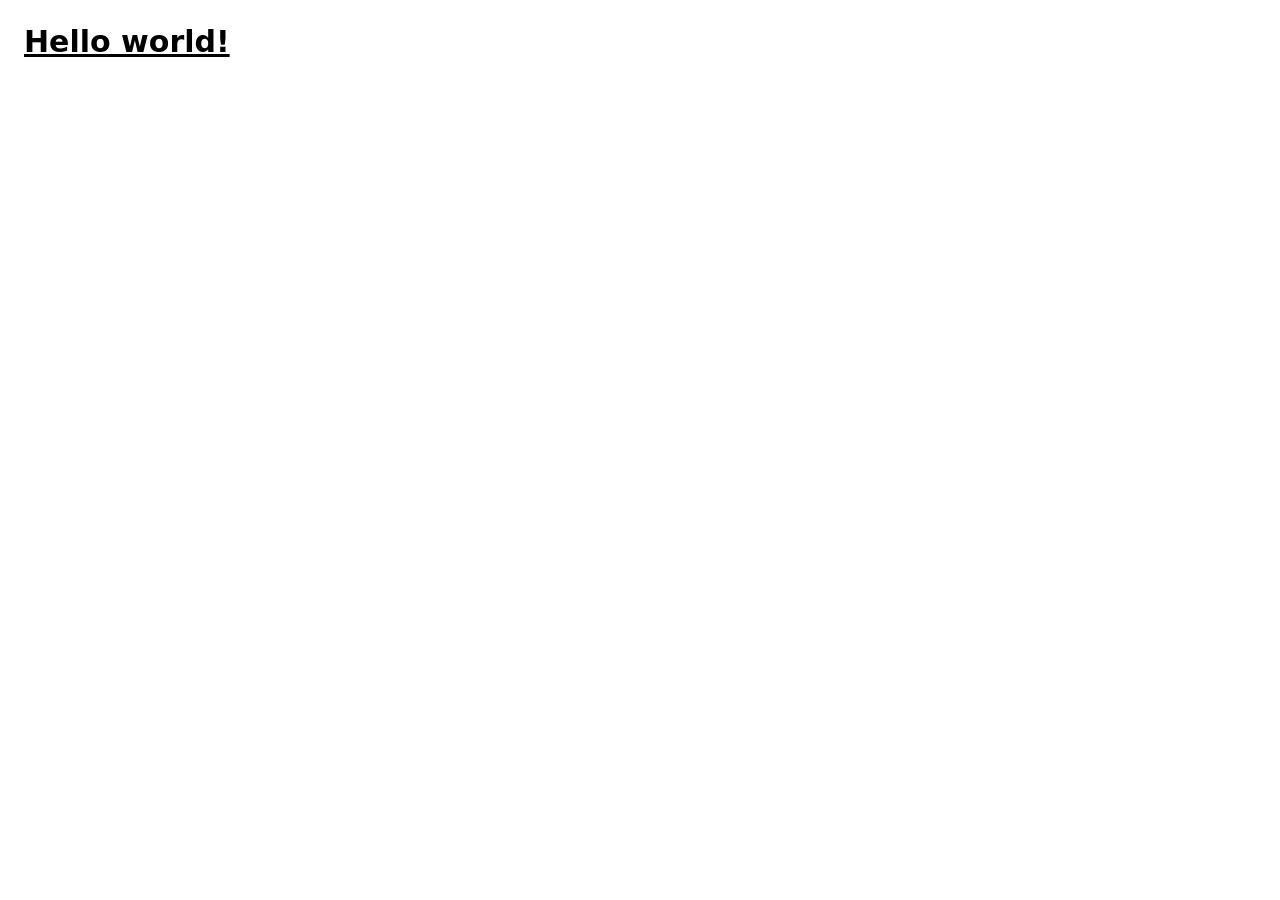
==== index.html @ 54769e11 "html with tailwind setup" ====
<!doctype html>
<html>
<head>
  <meta charset="UTF-8">
  <meta name="viewport" content="width=device-width, initial-scale=1.0">
  <link href="assets/css/app.css" rel="stylesheet">
</head>
<body>
  <h1 class="text-3xl font-bold underline p-6">Hello world!</h1>
</body>
</html>
---- assets/css/app.css ----
/*
! tailwindcss v3.0.24 | MIT License | https://tailwindcss.com
*/

/*
1. Prevent padding and border from affecting element width. (https://github.com/mozdevs/cssremedy/issues/4)
2. Allow adding a border to an element by just adding a border-width. (https://github.com/tailwindcss/tailwindcss/pull/116)
*/

*,
::before,
::after {
  box-sizing: border-box;
  /* 1 */
  border-width: 0;
  /* 2 */
  border-style: solid;
  /* 2 */
  border-color: #e5e7eb;
  /* 2 */
}

::before,
::after {
  --tw-content: '';
}

/*
1. Use a consistent sensible line-height in all browsers.
2. Prevent adjustments of font size after orientation changes in iOS.
3. Use a more readable tab size.
4. Use the user's configured `sans` font-family by default.
*/

html {
  line-height: 1.5;
  /* 1 */
  -webkit-text-size-adjust: 100%;
  /* 2 */
  -moz-tab-size: 4;
  /* 3 */
  -o-tab-size: 4;
     tab-size: 4;
  /* 3 */
  font-family: ui-sans-serif, system-ui, -apple-system, BlinkMacSystemFont, "Segoe UI", Roboto, "Helvetica Neue", Arial, "Noto Sans", sans-serif, "Apple Color Emoji", "Segoe UI Emoji", "Segoe UI Symbol", "Noto Color Emoji";
  /* 4 */
}

/*
1. Remove the margin in all browsers.
2. Inherit line-height from `html` so users can set them as a class directly on the `html` element.
*/

body {
  margin: 0;
  /* 1 */
  line-height: inherit;
  /* 2 */
}

/*
1. Add the correct height in Firefox.
2. Correct the inheritance of border color in Firefox. (https://bugzilla.mozilla.org/show_bug.cgi?id=190655)
3. Ensure horizontal rules are visible by default.
*/

hr {
  height: 0;
  /* 1 */
  color: inherit;
  /* 2 */
  border-top-width: 1px;
  /* 3 */
}

/*
Add the correct text decoration in Chrome, Edge, and Safari.
*/

abbr:where([title]) {
  -webkit-text-decoration: underline dotted;
          text-decoration: underline dotted;
}

/*
Remove the default font size and weight for headings.
*/

h1,
h2,
h3,
h4,
h5,
h6 {
  font-size: inherit;
  font-weight: inherit;
}

/*
Reset links to optimize for opt-in styling instead of opt-out.
*/

a {
  color: inherit;
  text-decoration: inherit;
}

/*
Add the correct font weight in Edge and Safari.
*/

b,
strong {
  font-weight: bolder;
}

/*
1. Use the user's configured `mono` font family by default.
2. Correct the odd `em` font sizing in all browsers.
*/

code,
kbd,
samp,
pre {
  font-family: ui-monospace, SFMono-Regular, Menlo, Monaco, Consolas, "Liberation Mono", "Courier New", monospace;
  /* 1 */
  font-size: 1em;
  /* 2 */
}

/*
Add the correct font size in all browsers.
*/

small {
  font-size: 80%;
}

/*
Prevent `sub` and `sup` elements from affecting the line height in all browsers.
*/

sub,
sup {
  font-size: 75%;
  line-height: 0;
  position: relative;
  vertical-align: baseline;
}

sub {
  bottom: -0.25em;
}

sup {
  top: -0.5em;
}

/*
1. Remove text indentation from table contents in Chrome and Safari. (https://bugs.chromium.org/p/chromium/issues/detail?id=999088, https://bugs.webkit.org/show_bug.cgi?id=201297)
2. Correct table border color inheritance in all Chrome and Safari. (https://bugs.chromium.org/p/chromium/issues/detail?id=935729, https://bugs.webkit.org/show_bug.cgi?id=195016)
3. Remove gaps between table borders by default.
*/

table {
  text-indent: 0;
  /* 1 */
  border-color: inherit;
  /* 2 */
  border-collapse: collapse;
  /* 3 */
}

/*
1. Change the font styles in all browsers.
2. Remove the margin in Firefox and Safari.
3. Remove default padding in all browsers.
*/

button,
input,
optgroup,
select,
textarea {
  font-family: inherit;
  /* 1 */
  font-size: 100%;
  /* 1 */
  line-height: inherit;
  /* 1 */
  color: inherit;
  /* 1 */
  margin: 0;
  /* 2 */
  padding: 0;
  /* 3 */
}

/*
Remove the inheritance of text transform in Edge and Firefox.
*/

button,
select {
  text-transform: none;
}

/*
1. Correct the inability to style clickable types in iOS and Safari.
2. Remove default button styles.
*/

button,
[type='button'],
[type='reset'],
[type='submit'] {
  -webkit-appearance: button;
  /* 1 */
  background-color: transparent;
  /* 2 */
  background-image: none;
  /* 2 */
}

/*
Use the modern Firefox focus style for all focusable elements.
*/

:-moz-focusring {
  outline: auto;
}

/*
Remove the additional `:invalid` styles in Firefox. (https://github.com/mozilla/gecko-dev/blob/2f9eacd9d3d995c937b4251a5557d95d494c9be1/layout/style/res/forms.css#L728-L737)
*/

:-moz-ui-invalid {
  box-shadow: none;
}

/*
Add the correct vertical alignment in Chrome and Firefox.
*/

progress {
  vertical-align: baseline;
}

/*
Correct the cursor style of increment and decrement buttons in Safari.
*/

::-webkit-inner-spin-button,
::-webkit-outer-spin-button {
  height: auto;
}

/*
1. Correct the odd appearance in Chrome and Safari.
2. Correct the outline style in Safari.
*/

[type='search'] {
  -webkit-appearance: textfield;
  /* 1 */
  outline-offset: -2px;
  /* 2 */
}

/*
Remove the inner padding in Chrome and Safari on macOS.
*/

::-webkit-search-decoration {
  -webkit-appearance: none;
}

/*
1. Correct the inability to style clickable types in iOS and Safari.
2. Change font properties to `inherit` in Safari.
*/

::-webkit-file-upload-button {
  -webkit-appearance: button;
  /* 1 */
  font: inherit;
  /* 2 */
}

/*
Add the correct display in Chrome and Safari.
*/

summary {
  display: list-item;
}

/*
Removes the default spacing and border for appropriate elements.
*/

blockquote,
dl,
dd,
h1,
h2,
h3,
h4,
h5,
h6,
hr,
figure,
p,
pre {
  margin: 0;
}

fieldset {
  margin: 0;
  padding: 0;
}

legend {
  padding: 0;
}

ol,
ul,
menu {
  list-style: none;
  margin: 0;
  padding: 0;
}

/*
Prevent resizing textareas horizontally by default.
*/

textarea {
  resize: vertical;
}

/*
1. Reset the default placeholder opacity in Firefox. (https://github.com/tailwindlabs/tailwindcss/issues/3300)
2. Set the default placeholder color to the user's configured gray 400 color.
*/

input::-moz-placeholder, textarea::-moz-placeholder {
  opacity: 1;
  /* 1 */
  color: #9ca3af;
  /* 2 */
}

input:-ms-input-placeholder, textarea:-ms-input-placeholder {
  opacity: 1;
  /* 1 */
  color: #9ca3af;
  /* 2 */
}

input::placeholder,
textarea::placeholder {
  opacity: 1;
  /* 1 */
  color: #9ca3af;
  /* 2 */
}

/*
Set the default cursor for buttons.
*/

button,
[role="button"] {
  cursor: pointer;
}

/*
Make sure disabled buttons don't get the pointer cursor.
*/

:disabled {
  cursor: default;
}

/*
1. Make replaced elements `display: block` by default. (https://github.com/mozdevs/cssremedy/issues/14)
2. Add `vertical-align: middle` to align replaced elements more sensibly by default. (https://github.com/jensimmons/cssremedy/issues/14#issuecomment-634934210)
   This can trigger a poorly considered lint error in some tools but is included by design.
*/

img,
svg,
video,
canvas,
audio,
iframe,
embed,
object {
  display: block;
  /* 1 */
  vertical-align: middle;
  /* 2 */
}

/*
Constrain images and videos to the parent width and preserve their intrinsic aspect ratio. (https://github.com/mozdevs/cssremedy/issues/14)
*/

img,
video {
  max-width: 100%;
  height: auto;
}

/*
Ensure the default browser behavior of the `hidden` attribute.
*/

[hidden] {
  display: none;
}

*, ::before, ::after {
  --tw-translate-x: 0;
  --tw-translate-y: 0;
  --tw-rotate: 0;
  --tw-skew-x: 0;
  --tw-skew-y: 0;
  --tw-scale-x: 1;
  --tw-scale-y: 1;
  --tw-pan-x:  ;
  --tw-pan-y:  ;
  --tw-pinch-zoom:  ;
  --tw-scroll-snap-strictness: proximity;
  --tw-ordinal:  ;
  --tw-slashed-zero:  ;
  --tw-numeric-figure:  ;
  --tw-numeric-spacing:  ;
  --tw-numeric-fraction:  ;
  --tw-ring-inset:  ;
  --tw-ring-offset-width: 0px;
  --tw-ring-offset-color: #fff;
  --tw-ring-color: rgb(59 130 246 / 0.5);
  --tw-ring-offset-shadow: 0 0 #0000;
  --tw-ring-shadow: 0 0 #0000;
  --tw-shadow: 0 0 #0000;
  --tw-shadow-colored: 0 0 #0000;
  --tw-blur:  ;
  --tw-brightness:  ;
  --tw-contrast:  ;
  --tw-grayscale:  ;
  --tw-hue-rotate:  ;
  --tw-invert:  ;
  --tw-saturate:  ;
  --tw-sepia:  ;
  --tw-drop-shadow:  ;
  --tw-backdrop-blur:  ;
  --tw-backdrop-brightness:  ;
  --tw-backdrop-contrast:  ;
  --tw-backdrop-grayscale:  ;
  --tw-backdrop-hue-rotate:  ;
  --tw-backdrop-invert:  ;
  --tw-backdrop-opacity:  ;
  --tw-backdrop-saturate:  ;
  --tw-backdrop-sepia:  ;
}

.p-6 {
  padding: 1.5rem;
}

.text-3xl {
  font-size: 1.875rem;
  line-height: 2.25rem;
}

.font-bold {
  font-weight: 700;
}

.underline {
  -webkit-text-decoration-line: underline;
          text-decoration-line: underline;
}
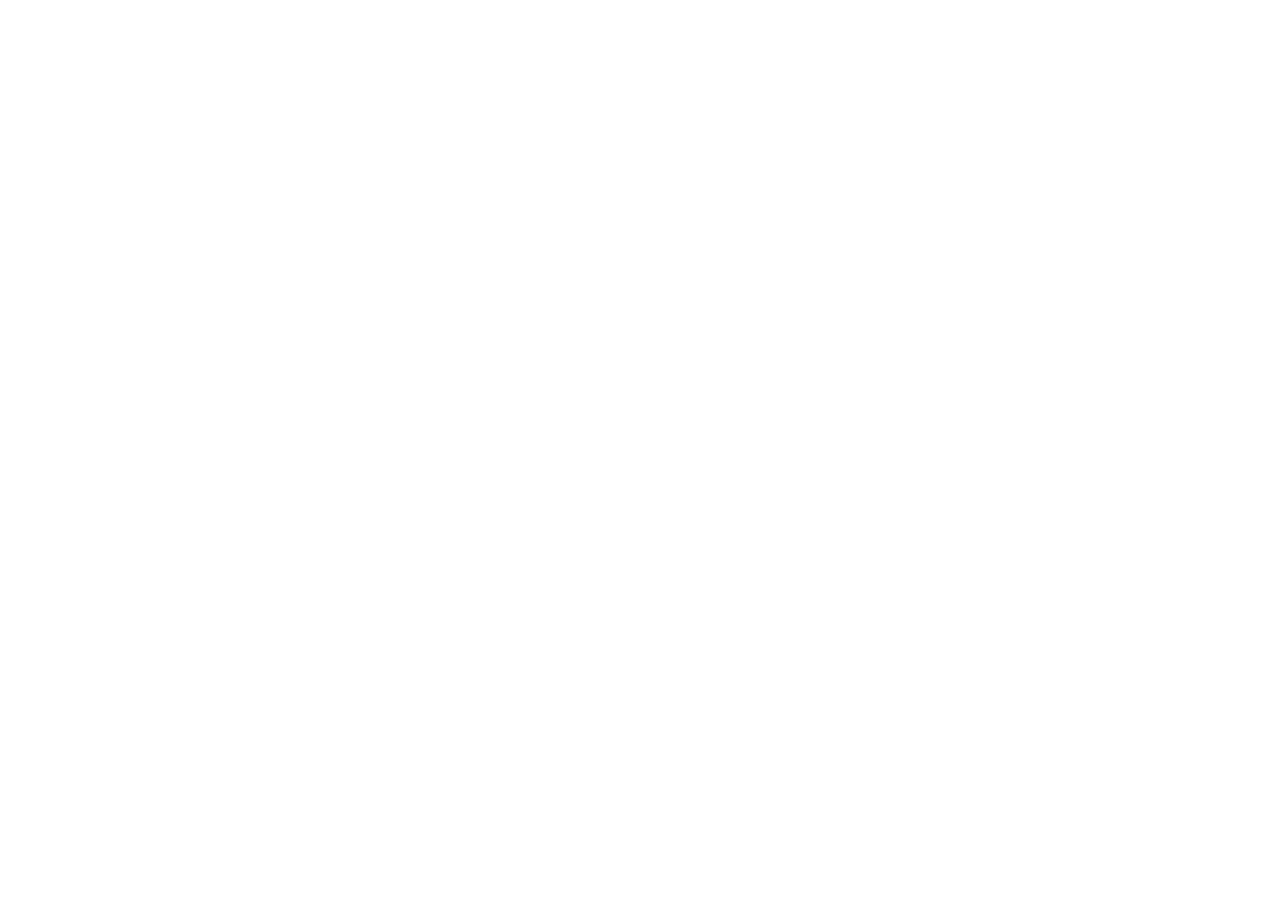
==== commit 2e7ccf17: "updated html" ====
--- a/index.html
+++ b/index.html
@@ -6,6 +6,8 @@
   <link href="assets/css/app.css" rel="stylesheet">
 </head>
 <body>
-  <h1 class="text-3xl font-bold underline p-6">Hello world!</h1>
+  <header></header>
+  <main></main>
+  <footer></footer>
 </body>
 </html>
